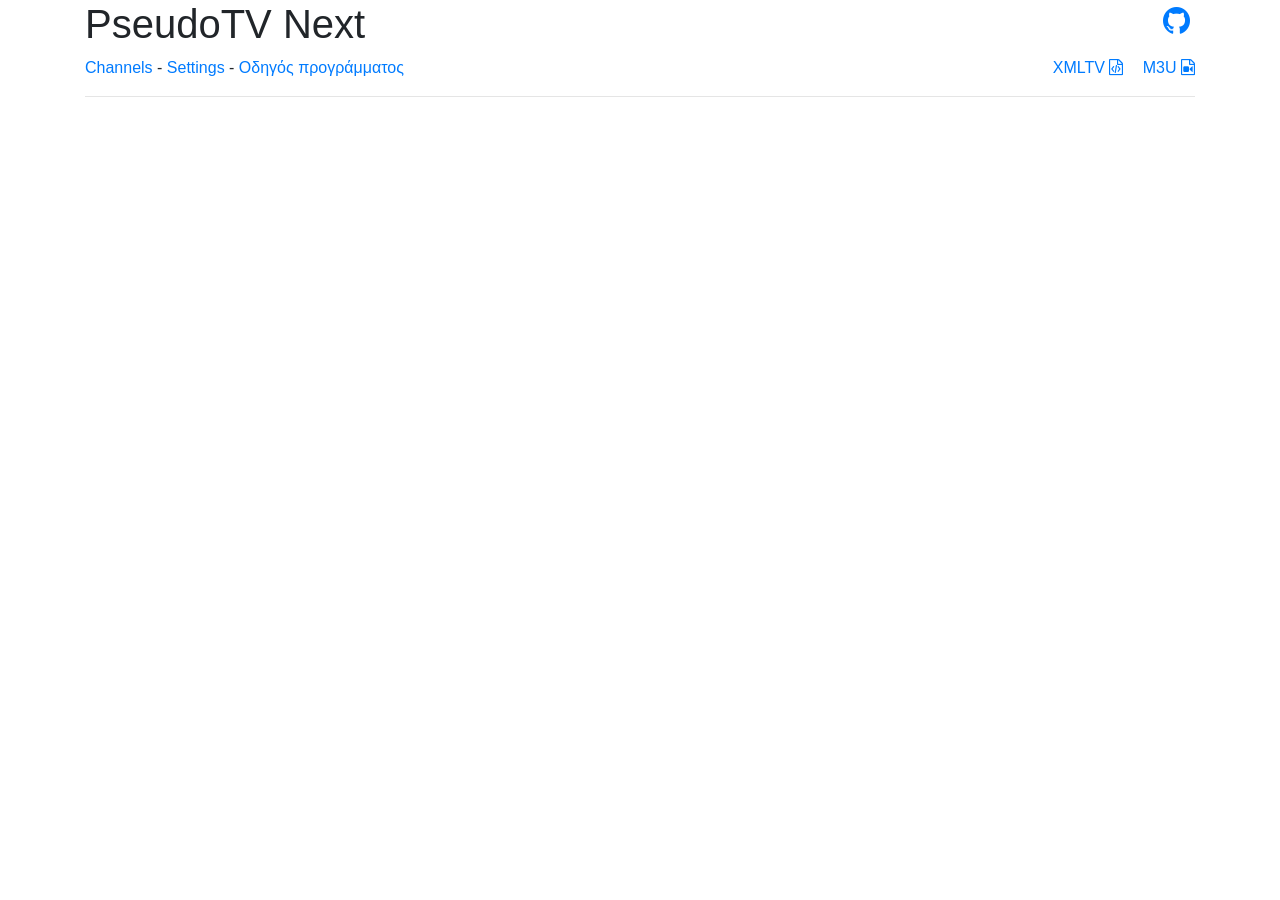
==== web/public/index.html @ 2a9b8251 "Add complete Plex metadata EPG 2.0 and browser guide" ====
<html>
<head>
    <meta charset="UTF-8">
    <title>PseudoTV Next</title>
    <meta name="viewport" content="width=device-width, initial-scale=1.0">
    <link rel="stylesheet" href="https://stackpath.bootstrapcdn.com/bootstrap/4.4.1/css/bootstrap.min.css">
    <link href="https://stackpath.bootstrapcdn.com/font-awesome/4.7.0/css/font-awesome.min.css" rel="stylesheet">
    <link href="style.css" rel="stylesheet">
    <script src="bundle.js"></script>
</head>
<body ng-app="myApp" style="min-width: 340px;">
    <div class="container">
        <h1>PseudoTV Next
            <small class="pull-right" style="padding: 5px;">
                <a href="https://github.com/Camthalion77/pseudotv-next"><span class="fa fa-github text-sm"></span></a>
            </small>
        </h1>
        <a href="#!/channels">Channels</a> - <a href="#!/settings">Settings</a> - <a href="/guide.html">Οδηγός προγράμματος</a>
        <span class="pull-right">
            <span style="margin-right: 15px;"><a href="/api/xmltv.xml">XMLTV <span class="fa fa-file-code-o"></span></a></span>
            <span><a href="/api/channels.m3u">M3U <span class="fa fa-file-movie-o"></span></a></span>
        </span>
        <hr/>
        <div ng-view></div>
    </div>
</body>
</html>
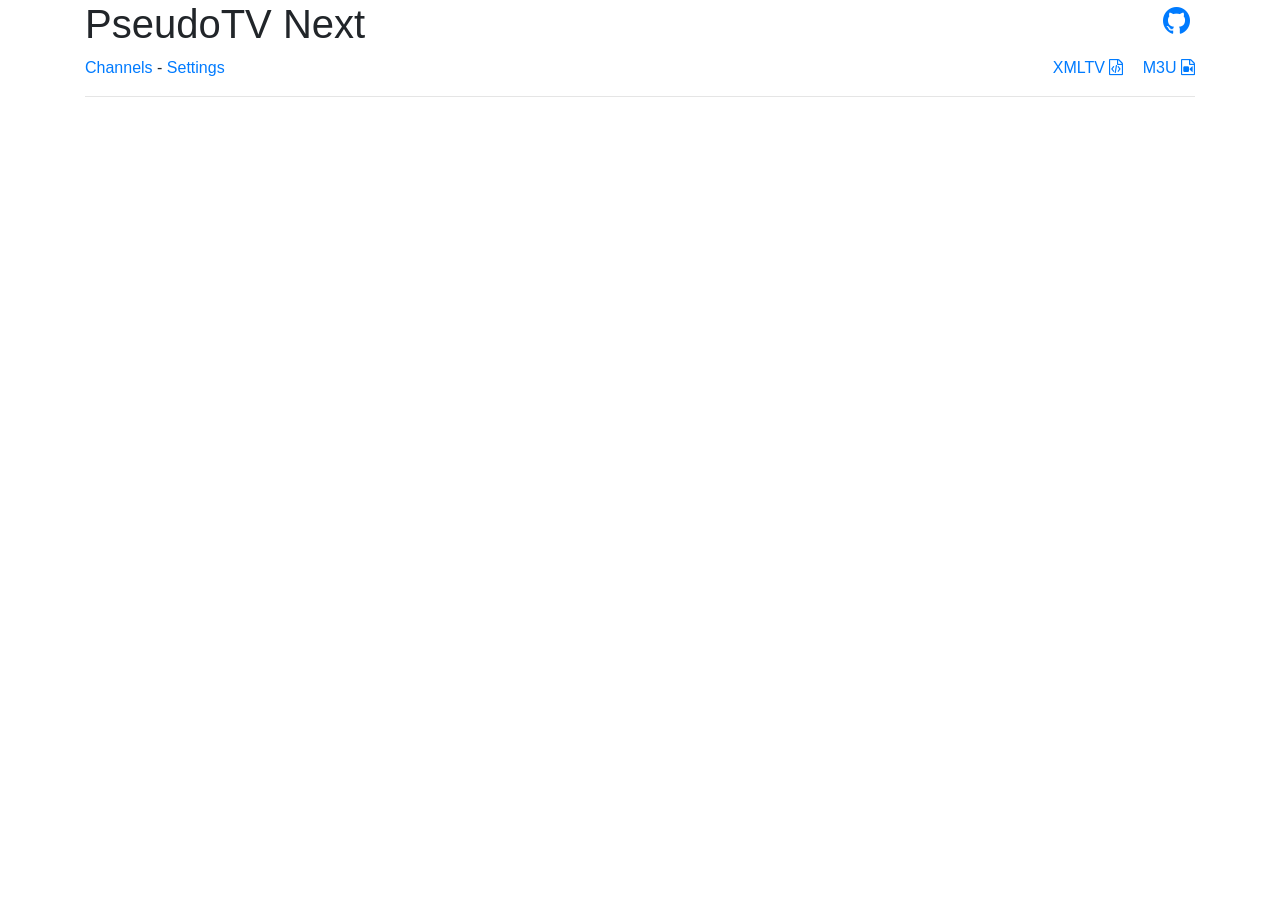
==== commit fdab638c: "Finalize XMLTV guide and streamline settings UI" ====
--- a/web/public/index.html
+++ b/web/public/index.html
@@ -15,7 +15,7 @@
                 <a href="https://github.com/Camthalion77/pseudotv-next"><span class="fa fa-github text-sm"></span></a>
             </small>
         </h1>
-        <a href="#!/channels">Channels</a> - <a href="#!/settings">Settings</a> - <a href="/guide.html">Οδηγός προγράμματος</a>
+        <a href="#!/channels">Channels</a> - <a href="#!/settings">Settings</a>
         <span class="pull-right">
             <span style="margin-right: 15px;"><a href="/api/xmltv.xml">XMLTV <span class="fa fa-file-code-o"></span></a></span>
             <span><a href="/api/channels.m3u">M3U <span class="fa fa-file-movie-o"></span></a></span>
